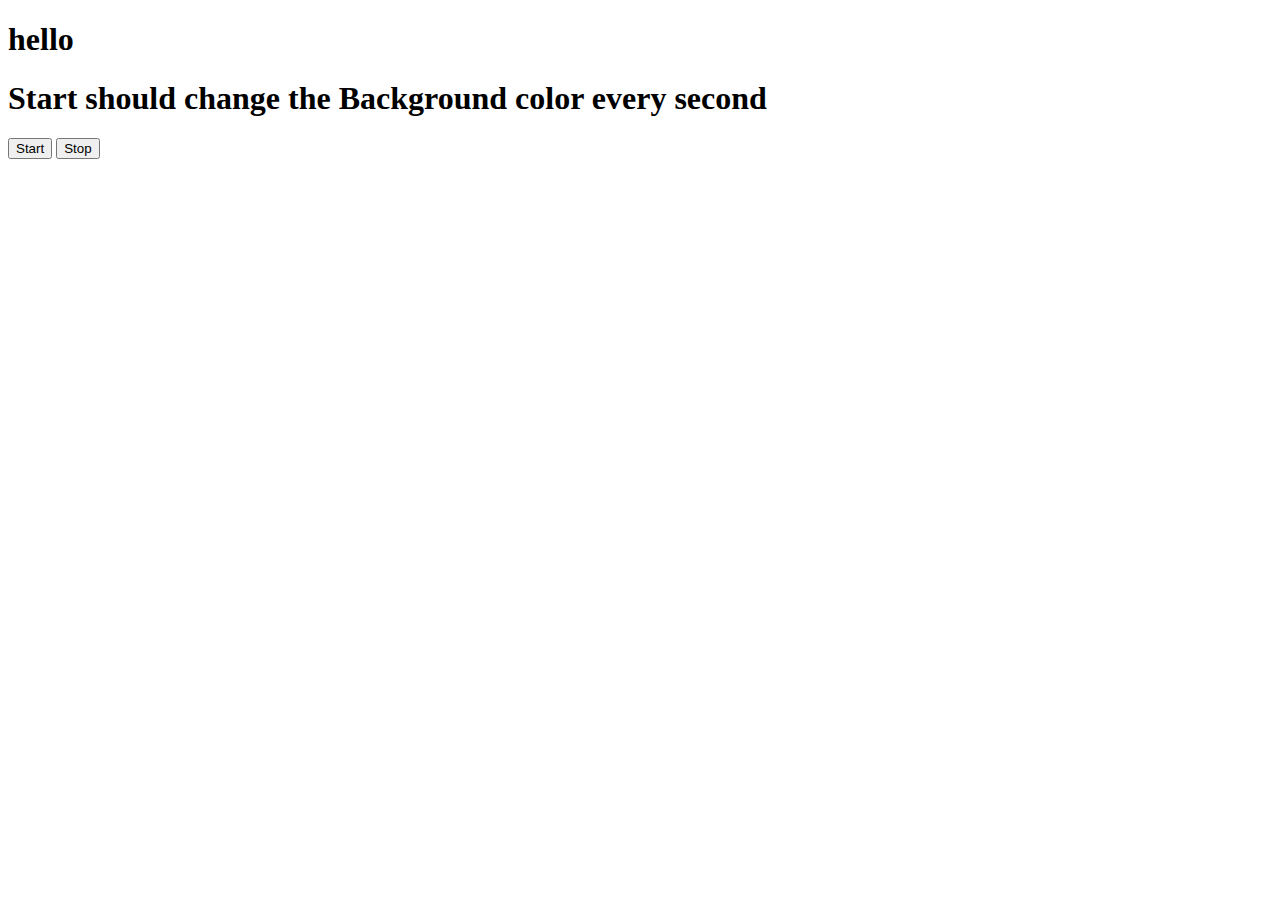
==== test/index.html @ 7b4fcca5 "." ====
<!DOCTYPE html>
<html lang="en">
  <head>
    <meta charset="UTF-8" />
    <meta name="viewport" content="width=device-width, initial-scale=1.0" />
    <meta http-equiv="X-UA-Compatible" content="ie=edge" />
    <title>Number Guessing Game</title>
    <link rel="stylesheet" href="style.css" />
    <link rel="stylesheet" href="../styles.css" />
  </head>
  <body >
    <nav>
    <h1>hello</h1>
    </nav>

    <h1>Start should change the Background color every second</h1>
    <button id="start">Start</button>
    <button id="stop">Stop</button>
    <script src="index.js"></script>
  </body>
</html>
---- test/style.css ----
ul{
    list-style-type: none;
    margin: 0;
    padding: 0;
    overflow: hidden;
    background-color: black;
}
li{
  float: left;

}
li a{
    display: block;
    color: white;
    text-align: center;
    padding: 14px 16px;
    text-decoration: none;
}
li a:hover {
    background-color: red;

}
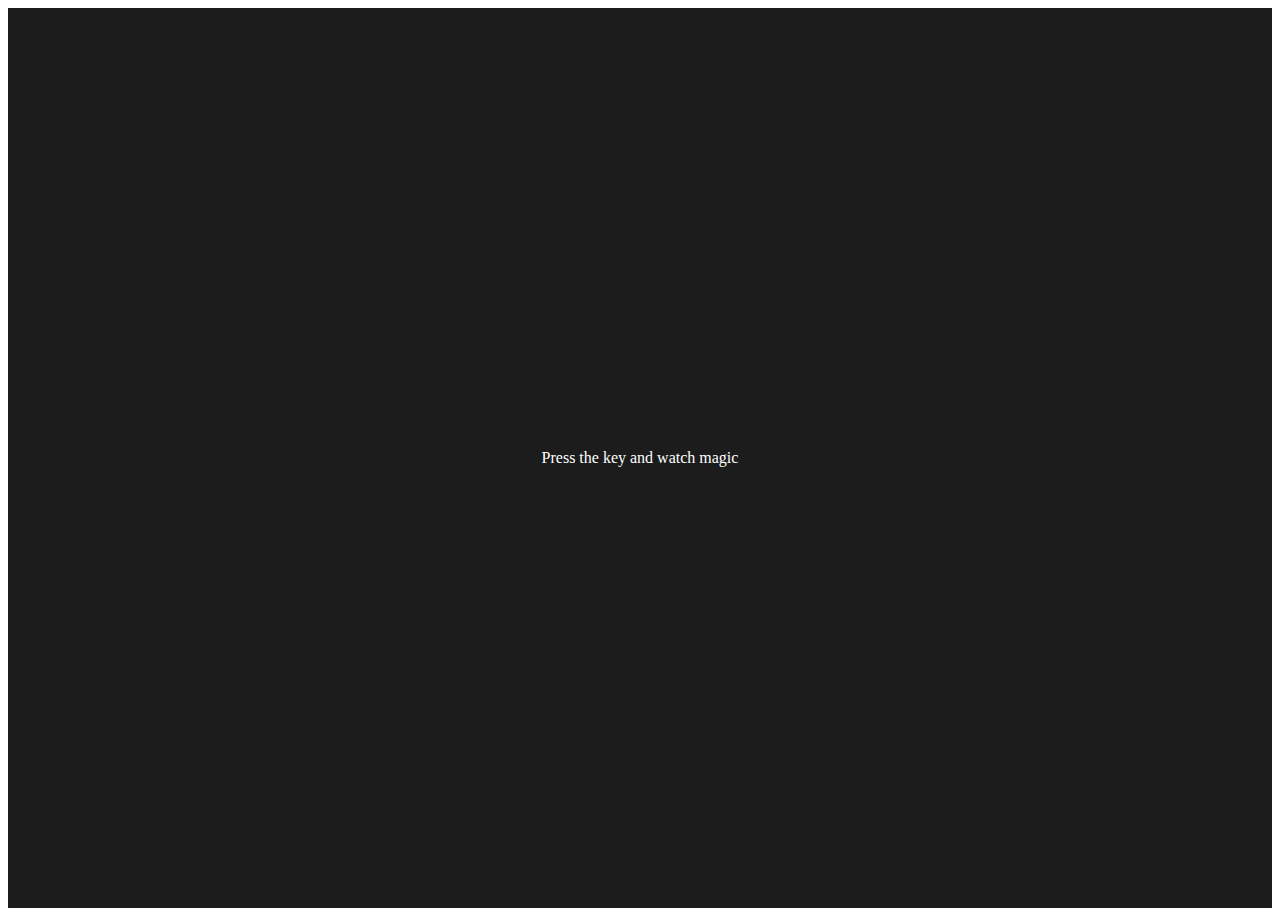
==== commit 72d9bb01: "first commit" ====
--- a/test/index.html
+++ b/test/index.html
@@ -3,19 +3,21 @@
   <head>
     <meta charset="UTF-8" />
     <meta name="viewport" content="width=device-width, initial-scale=1.0" />
-    <meta http-equiv="X-UA-Compatible" content="ie=edge" />
-    <title>Number Guessing Game</title>
     <link rel="stylesheet" href="style.css" />
-    <link rel="stylesheet" href="../styles.css" />
+    <title>Event KeyCodes</title>
+    <link rel="stylesheet" type="text/css" href="../styles.css" />
+ 
   </head>
-  <body >
+  <body>
     <nav>
-    <h1>hello</h1>
+     
     </nav>
+    <div class="project">
+      <div id="insert">
+        <div class="key">Press the key and watch magic</div>
+      </div>
+    </div>
 
-    <h1>Start should change the Background color every second</h1>
-    <button id="start">Start</button>
-    <button id="stop">Stop</button>
-    <script src="index.js"></script>
+    <script src="./index.js"></script>
   </body>
 </html>
--- a/test/style.css
+++ b/test/style.css
@@ -1,22 +1,20 @@
-ul{
-    list-style-type: none;
-    margin: 0;
-    padding: 0;
-    overflow: hidden;
-    background-color: black;
+table,
+th,
+td {
+  border: 1px solid #e7e7e7;
 }
-li{
-  float: left;
+.project {
+  background-color: #1c1c1c;
+  color: #ffffff;
+  display: flex;
+  align-items: center;
+  justify-content: center;
+  text-align: center;
+  height: 100vh;
+}
 
-}
-li a{
-    display: block;
-    color: white;
-    text-align: center;
-    padding: 14px 16px;
-    text-decoration: none;
-}
-li a:hover {
-    background-color: red;
-
+.color {
+  color: aliceblue;
+  display: flex;
+  flex-direction: row;
 }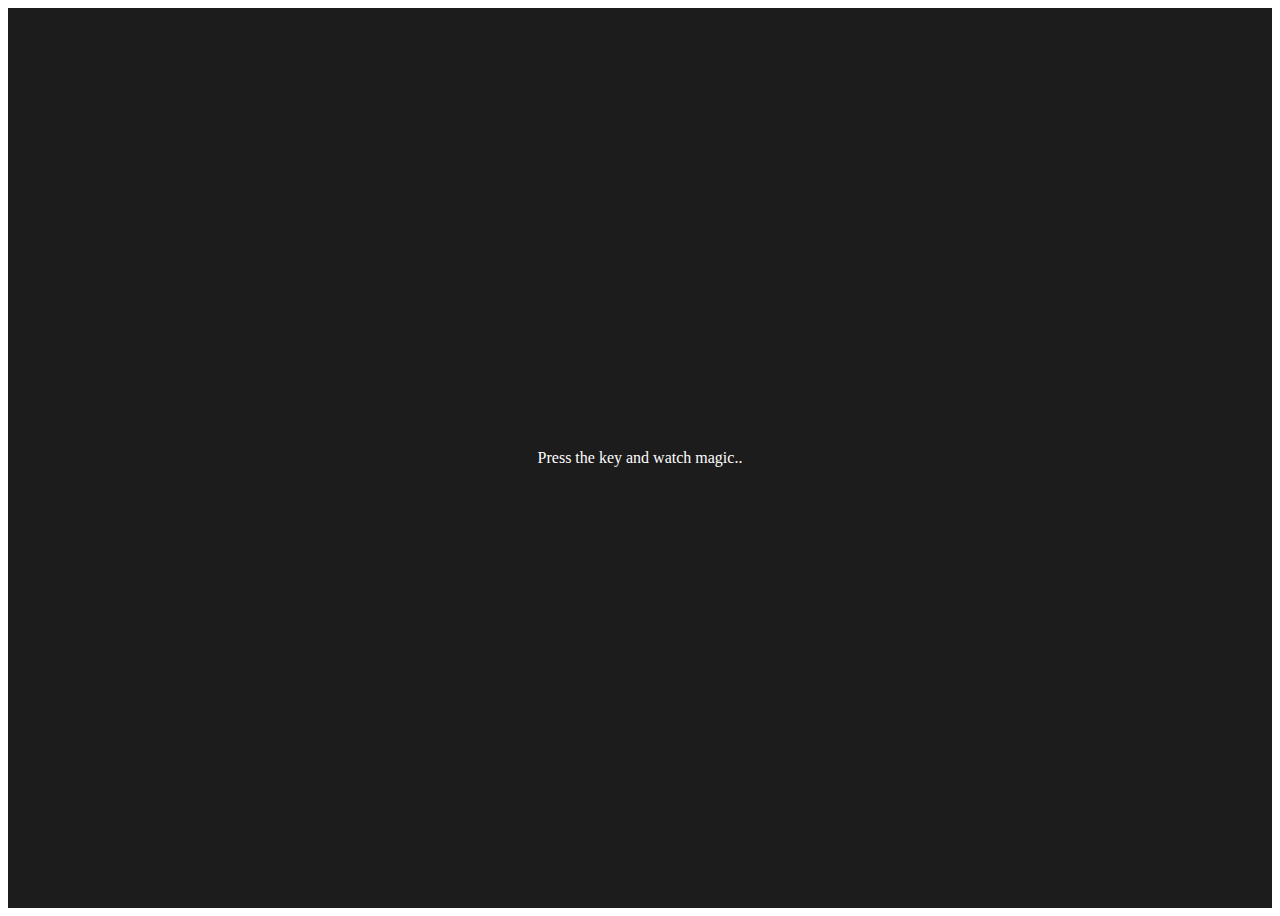
==== commit 6298f0a9: "." ====
--- a/test/index.html
+++ b/test/index.html
@@ -14,7 +14,7 @@
     </nav>
     <div class="project">
       <div id="insert">
-        <div class="key">Press the key and watch magic</div>
+        <div class="key">Press the key and watch magic..</div>
       </div>
     </div>
 
